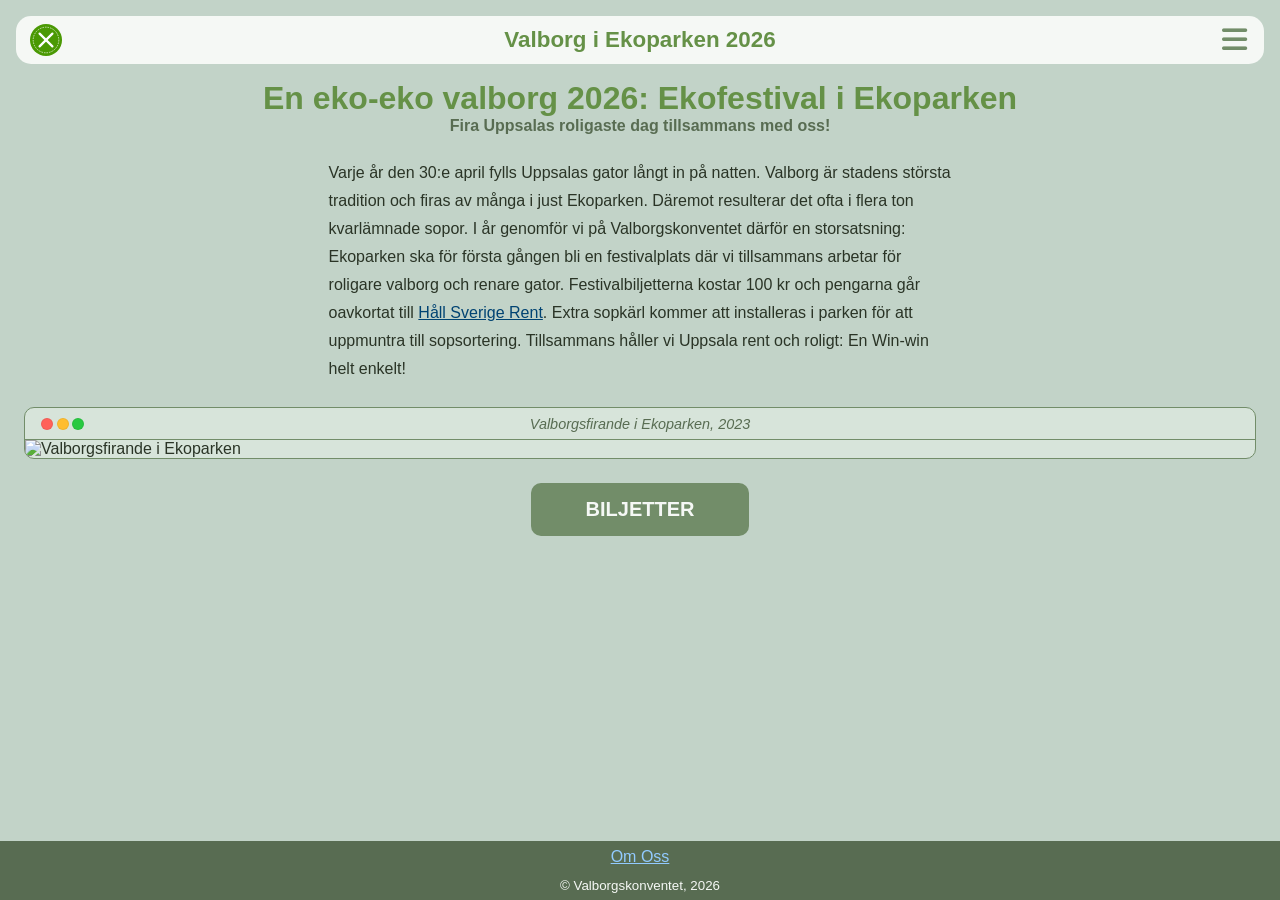
==== index.html @ ce8c3bd6 "feat: add shared about page layout and homepage link" ====
<!DOCTYPE html>
<html lang="sv">

<head>
    <meta charset="UTF-8">
    <meta name="viewport" content="width=device-width, initial-scale=1.0">
    <title>Valborg i Ekoparken 2026</title>
    <link rel="stylesheet" href="index.css">
    <link rel="stylesheet" href="/public/css/public.css">
    <link rel="stylesheet" href="/public/css/traffic-light.css">
    <link rel="stylesheet" href="https://cdnjs.cloudflare.com/ajax/libs/font-awesome/6.0.0/css/all.min.css">
    <link rel="stylesheet" href="https://fonts.googleapis.com/css2?family=Momo+Signature&display=swap">
</head>

<body>
    <header>
        <img src="/public/img/logo.svg" alt="Eko-ekos logotyp">
        <span>Valborg i Ekoparken 2026</span>
        <button aria-label="Öppna meny" aria-expanded="false">
            <i class="fas fa-bars" aria-hidden="true"></i>
        </button>
    </header>
    <main>
        <hgroup>
            <h1>En eko-eko valborg 2026: Ekofestival i Ekoparken</h1>
            <p>Fira Uppsalas roligaste dag tillsammans med oss!</p>
        </hgroup>

        <p>Varje år den <time datetime="04-30">30:e april</time> fylls Uppsalas gator långt in på natten. Valborg är stadens största tradition och firas av många i just Ekoparken. Däremot resulterar det ofta i flera ton kvarlämnade sopor. I år genomför vi på Valborgskonventet därför en storsatsning: Ekoparken ska för första gången bli en festivalplats där vi tillsammans arbetar för roligare valborg och renare gator. Festivalbiljetterna kostar 100 kr och pengarna går oavkortat till <a href="https://hsr.se">Håll Sverige Rent</a>. Extra sopkärl kommer att installeras i parken för att uppmuntra till sopsortering. Tillsammans håller vi Uppsala rent och roligt: En Win-win helt enkelt!</p>

        <figure>
            <figcaption>Valborgsfirande i Ekoparken, <time datetime="2023-04-30">2023</time></figcaption>
            <title-bar>
                <traffic-lights>
                    <label title="Stäng" aria-label="Stäng" class="traffic-light traffic-light-close" id="close"><input type="checkbox" class="state" id="close-state" /></label>
                    <label title="Minimera" aria-label="Minimera" class="traffic-light traffic-light-minimize" id="minimize"><input type="checkbox" class="state" id="minimize-state" /></label>
                    <a title="Maximera" aria-label="Maximera" href="/public/img/Ekopark.jpg" class="traffic-light traffic-light-maximize" id="maximize"></a>
                </traffic-lights>
            </title-bar>
            <img src="/public/img/Ekopark.jpg" alt="Valborgsfirande i Ekoparken">
        </figure>

        <a href="/tickets">Biljetter</a>
    </main>
    <footer>
        <a href="/about">Om Oss</a>
        <small>© Valborgskonventet, 2026</small>
    </footer>
</body>

</html>
---- index.css ----

---- public/css/public.css ----
:root {
    --white: rgb(245, 248, 245);
    --bg: rgb(194, 211, 200);
    --accent: rgb(114, 141, 105);
    --heading: rgb(101, 145, 71);
    --logo: rgb(74, 153, 3);
    --hot: rgb(231, 117, 12);
    --text: rgb(42, 52, 38);
    --muted: rgb(88, 108, 82);
    --card-bg: rgb(215, 228, 218);
    --link: rgb(0, 67, 114);
    --link-visited: rgb(63, 53, 113);
    --footer-link: rgb(146, 202, 255);
    --footer-link-visited: rgb(193, 187, 255);
}

html,
body {
    margin: 0;
    padding: 0;
    min-height: 100%;
}

body {
    background-color: var(--bg);
    color: var(--text);
    font-family: sans-serif;
    min-height: 100vh;
    display: flex;
    flex-direction: column;
}

header {
    background-color: var(--white);
    display: flex;
    justify-content: space-between;
    position: sticky;
    border-radius: 15px;
    margin: 1rem;
    padding: 0.5rem 0.85rem;
    height: 2rem;

    container-type: size;
    container-name: text-container;

    >span {
        font-size: 70cqh;
        display: flex;
        font-weight: 600;
        color: var(--heading);
        align-items: center;
    }

    >button {
        background: transparent;
        padding: 0;
        border: none;
        cursor: pointer;
        outline: none;
        display: inline-flex;
        align-items: center;
        justify-content: center;
        aspect-ratio: 1 / 1;

        >i {
            font-size: 90cqh;
            transition: color 0.25s ease-out;
            color: var(--accent);
        }

        &:hover>i,&:focus>i {
            color: var(--hot);
        }

        &:focus-visible {
            outline: 2px solid var(--accent);
            outline-offset: 2px;
        }
    }
}

hgroup {
    display: flex;
    flex-direction: column;
    justify-content: space-between;
    text-align: center;

    h1,
    p {
        margin: 0;
    }

    >h1 {
        font-weight: 800;
        color: var(--heading);
    }

    >p {
        font-weight: 600;
        color: var(--muted);
    }
}

main {
    padding-inline: 1.5rem;
    flex: 1;

    >p,
    span {
        display: block;
        font-weight: 300;
        max-width: 70ch;
        margin: 1.5rem auto;
        line-height: 1.75;
    }

    >a {
        display: block;
        width: fit-content;
        margin: 1.5rem auto 0;
        font-size: 1.25rem;
        background-color: var(--accent);
        color: var(--white) !important;
        cursor: pointer;
        text-decoration: none;
        font-weight: 600;
        text-transform: uppercase;
        padding: 0.75em 2.75em;
        border-radius: 10px;
        transition: background-color 0.25s ease-out;

        &:hover,&:focus {
            background-color: var(--hot);
        }
    }
}

.state {
    position: absolute;
    width: 1px;
    height: 1px;
    margin: -1px;
    padding: 0;
    overflow: hidden;
    clip: rect(0, 0, 0, 0);
    border: 0;
}

figure {
    display: grid;
    grid-template-rows: auto 1fr;
    border: 1px solid var(--accent);
    background: var(--card-bg);
    border-radius: 10px;
    overflow: hidden;
    margin: 0 0 1.5rem;

    >title-bar {
        grid-row: 1;
        grid-column: 1;
        display: flex;
        align-items: center;
        padding-block: 0.6rem;
        width: fit-content;
        padding-inline: 1rem;

        >traffic-lights {
            flex-shrink: 0;
        }
    }

    >figcaption {
        grid-row: 1;
        grid-column: 1;
        text-align: center;
        align-self: center;
        font-size: 0.9rem;
        font-weight: 300;
        font-style: italic;
        color: var(--muted);
    }

    >img {
        grid-row: 2;
        width: 100%;
        border-top: 1px solid var(--accent);
        display: block;
    }

    &:has(#minimize-state:checked)>img {
        display: none;
    }

    &:has(#close-state:checked) {
        display: none;
    }
}


a {
    color: var(--link);
    transition: color 0.25s ease-out;

    &:visited {
        color: var(--link-visited);
    }

    &:hover,&:focus {
        color: var(--hot);
    }
}

footer {
    display: flex;
    flex-direction: column;
    align-items: center;
    justify-content: center;
    line-height: 2;
    min-height: 3rem;
    color: var(--white);
    margin-top: 1.5rem;
    background-color: var(--muted);


    a {
        color: var(--footer-link);

        &:visited {
            color: var(--footer-link-visited);
        }

        &:hover,&:focus {
            color: var(--hot);
        }
    }
}
---- public/css/traffic-light.css ----
:root {
    --close-red: #ff6159;
    --close-red-active: #bf4942;
    --close-red-icon: #4d0000;
    --close-red-icon-active: #190000;

    --minimize-yellow: #ffbd2e;
    --minimize-yellow-active: #bf8e22;
    --minimize-yellow-icon: #995700;
    --minimize-yellow-icon-active: #592800;

    --maximize-green: #28c941;
    --maximize-green-active: #1d9730;
    --maximize-green-icon: #006500;
    --maximize-green-icon-active: #003200;

    --focus: #0066ff;
}

.state {
    position: absolute;
    width: 1px;
    height: 1px;
    margin: -1px;
    padding: 0;
    overflow: hidden;
    clip: rect(0, 0, 0, 0);
    border: 0;
}

traffic-lights {
    display: inline-flex;
    top: 1px;
    left: 8px;
}

/* Default background colors – always colored */
.traffic-light-close {
    background-color: var(--close-red);
}

.traffic-light-minimize {
    background-color: var(--minimize-yellow);
}

.traffic-light-maximize {
    background-color: var(--maximize-green);
}

/* Darken on active hover (click feedback) */
.traffic-light-close:active:hover {
    background-color: var(--close-red-active);
}

.traffic-light-minimize:active:hover {
    background-color: var(--minimize-yellow-active);
}

.traffic-light-maximize:active:hover {
    background-color: var(--maximize-green-active);
}

.traffic-light {
    border-radius: 100%;
    cursor: pointer;
    padding: 0;
    height: 12px;
    width: 12px;
    border: 1px solid rgba(0, 0, 0, 0.06);
    box-sizing: border-box;
    margin-right: 3.5px;
    position: relative;
}

/* Icons hidden by default */
.traffic-light::before,
.traffic-light::after {
    content: '';
    position: absolute;
    border-radius: 1px;
    left: 0;
    top: 0;
    right: 0;
    bottom: 0;
    margin: auto;
    visibility: hidden;
}

/* Show icons when hovering over the traffic-lights container */
traffic-lights:hover > .traffic-light::before,
traffic-lights:hover > .traffic-light::after {
    visibility: visible;
}

/* Close button – X icon */
.traffic-light-close::before,
.traffic-light-close::after {
    background-color: var(--close-red-icon);
    width: 8px;
    height: 1px;
}

.traffic-light-close::before {
    transform: rotate(45deg);
}

.traffic-light-close::after {
    transform: rotate(-45deg);
}

.traffic-light-close:active:hover::before,
.traffic-light-close:active:hover::after {
    background-color: var(--close-red-icon-active);
}

/* Minimize button – horizontal line */
.traffic-light-minimize::before {
    background-color: var(--minimize-yellow-icon);
    width: 8px;
    height: 1px;
}

.traffic-light-minimize:active:hover::before {
    background-color: var(--minimize-yellow-icon-active);
}

/* Maximize button – square with diagonal line */
.traffic-light-maximize::before {
    background-color: var(--maximize-green-icon);
    width: 6px;
    height: 6px;
}

.traffic-light-maximize::after {
    background-color: var(--maximize-green);
    width: 10px;
    height: 2px;
    transform: rotate(45deg);
}

.traffic-light-maximize:active:hover::before {
    background-color: var(--maximize-green-icon-active);
}

.traffic-light-maximize:active:hover::after {
    background-color: var(--maximize-green-active);
}

.state:focus {
    outline: none;
}

traffic-lights:focus-within .traffic-light::before,
traffic-lights:focus-within .traffic-light::after {
    visibility: visible;
}

.traffic-light:focus-within {
    outline: 2px solid var(--focus);
    outline-offset: 2px;
}

.traffic-light-maximize:focus-visible {
    outline: 2px solid var(--focus);
    outline-offset: 2px;
}
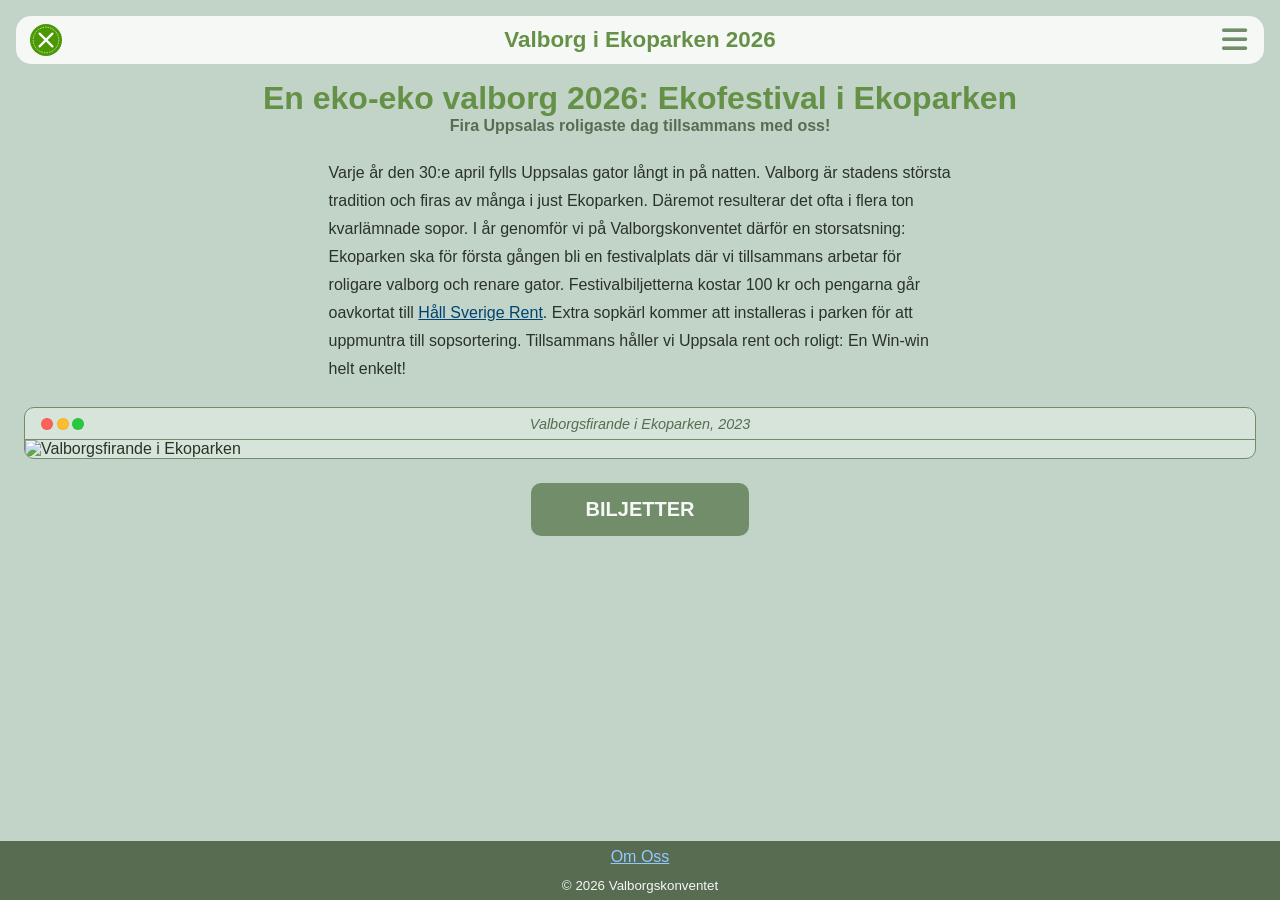
==== commit 3c454cab: "feat: use time element for copyright year" ====
--- a/index.html
+++ b/index.html
@@ -6,15 +6,15 @@
     <meta name="viewport" content="width=device-width, initial-scale=1.0">
     <title>Valborg i Ekoparken 2026</title>
     <link rel="stylesheet" href="index.css">
-    <link rel="stylesheet" href="/public/css/public.css">
-    <link rel="stylesheet" href="/public/css/traffic-light.css">
+    <link rel="stylesheet" href="public/css/public.css">
+    <link rel="stylesheet" href="public/css/traffic-light.css">
     <link rel="stylesheet" href="https://cdnjs.cloudflare.com/ajax/libs/font-awesome/6.0.0/css/all.min.css">
     <link rel="stylesheet" href="https://fonts.googleapis.com/css2?family=Momo+Signature&display=swap">
 </head>
 
 <body>
     <header>
-        <img src="/public/img/logo.svg" alt="Eko-ekos logotyp">
+        <img src="public/img/logo.svg" alt="Eko-ekos logotyp">
         <span>Valborg i Ekoparken 2026</span>
         <button aria-label="Öppna meny" aria-expanded="false">
             <i class="fas fa-bars" aria-hidden="true"></i>
@@ -37,14 +37,14 @@
                     <a title="Maximera" aria-label="Maximera" href="/public/img/Ekopark.jpg" class="traffic-light traffic-light-maximize" id="maximize"></a>
                 </traffic-lights>
             </title-bar>
-            <img src="/public/img/Ekopark.jpg" alt="Valborgsfirande i Ekoparken">
+            <img src="public/img/Ekopark.jpg" alt="Valborgsfirande i Ekoparken">
         </figure>
 
-        <a href="/tickets">Biljetter</a>
+        <a href="tickets">Biljetter</a>
     </main>
     <footer>
-        <a href="/about">Om Oss</a>
-        <small>© Valborgskonventet, 2026</small>
+        <a href="about">Om Oss</a>
+        <small>© <time datetime="2026">2026</time> Valborgskonventet</small>
     </footer>
 </body>
 
